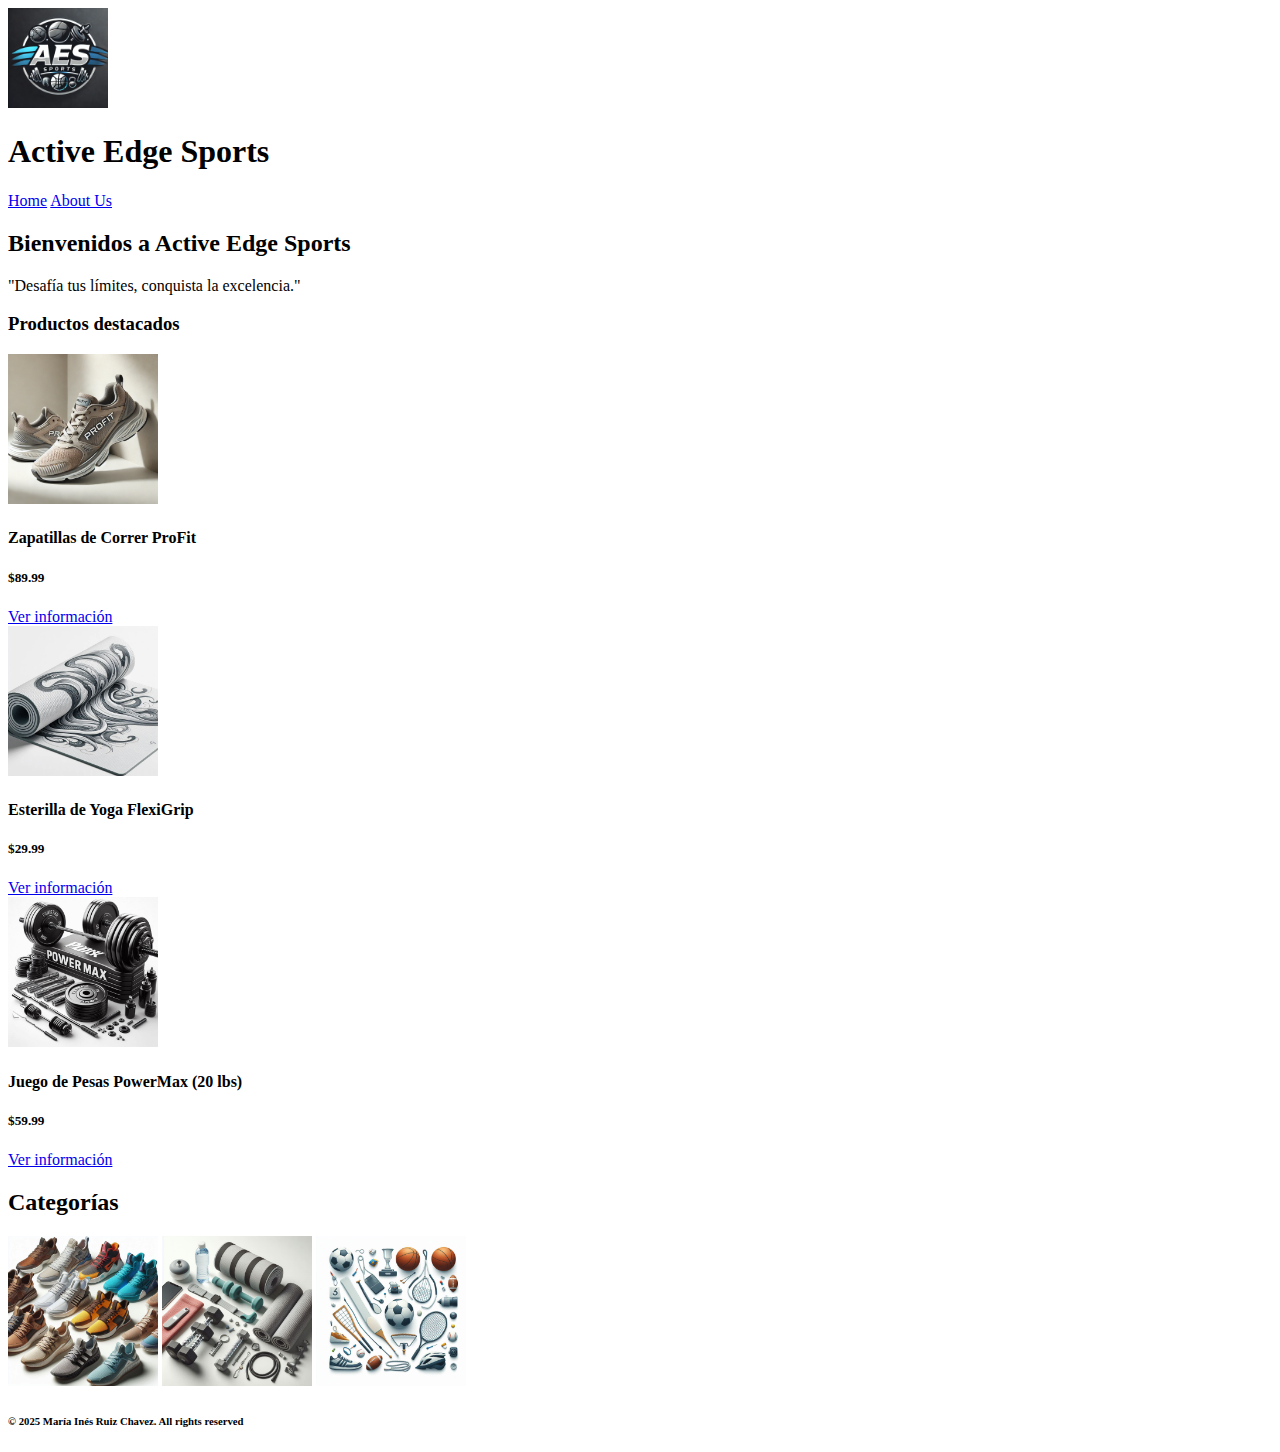
==== index.html @ d10d5a5c "Esta es mi primera versión" ====
<!DOCTYPE html>
<html lang="en">
<head>
    <meta charset="UTF-8">
    <meta name="viewport" content="width=device-width, initial-scale=1.0">
    <meta name="author" content="María Inés Ruiz Chavez">
    <title>Home</title>
    <link rel="shortcut icon" href="./assets/images/logo1.png" type="image/x-icon">
</head>
<body>
    <header>
        <section>
            <img src="./assets/images/logo1.png" alt="logo" width="100">
            <h1> Active Edge Sports</h1> 
        </section>
        <nav>
            <a href="#">Home</a>
            <a href="./assets/pages/about.html">About Us</a>  
        </nav>
    </header>
    <main>
        <section>
            <h2>Bienvenidos a Active Edge Sports</h2>
            <p>"Desafía tus límites, conquista la excelencia." </p> 
        </section>
        <section>
           <h3>Productos destacados</h3>
           <article>
            <img src="./assets/images/zapatilla.webp" alt="Zapatilla de correr" width="150" height="150">
            <h4>Zapatillas de Correr ProFit</h4>
            <h5>$89.99</h5>
            <a href="#">Ver información</a>
           </article>
           <article>
            <img src="./assets/images/yoga.png" alt="Esterilla de yoga" width="150" height="150">
            <h4>Esterilla de Yoga FlexiGrip</h4>
            <h5>$29.99</h5>
            <a href="#">Ver información</a> 
           </article>
           <article>
            <img src="./assets/images/juego de pesa.png" alt="Juego de Pesas" width="150" height="150">
            <h4>Juego de Pesas PowerMax (20 lbs)</h4>
            <h5>$59.99</h5>
            <a href="#">Ver información</a>
           </article>
        </section>
        <section>
            <h2>Categorías</h2>
            <img src="./assets/images/calzados.png" alt="Calzado" width="150" height="150">
            <img src="./assets/images/equipo de fitness1.png" alt="Equipo de Fitness" width="150" height="150">
            <img src="./assets/images/deporte al aire libre.png" alt="Deporte al Aire Libre" width="150" height="150">
        </section>
    </main>
    <footer>
<h6>&copy; 2025 María Inés Ruiz Chavez. All rights reserved</h6>
    </footer>
</body>
</html>
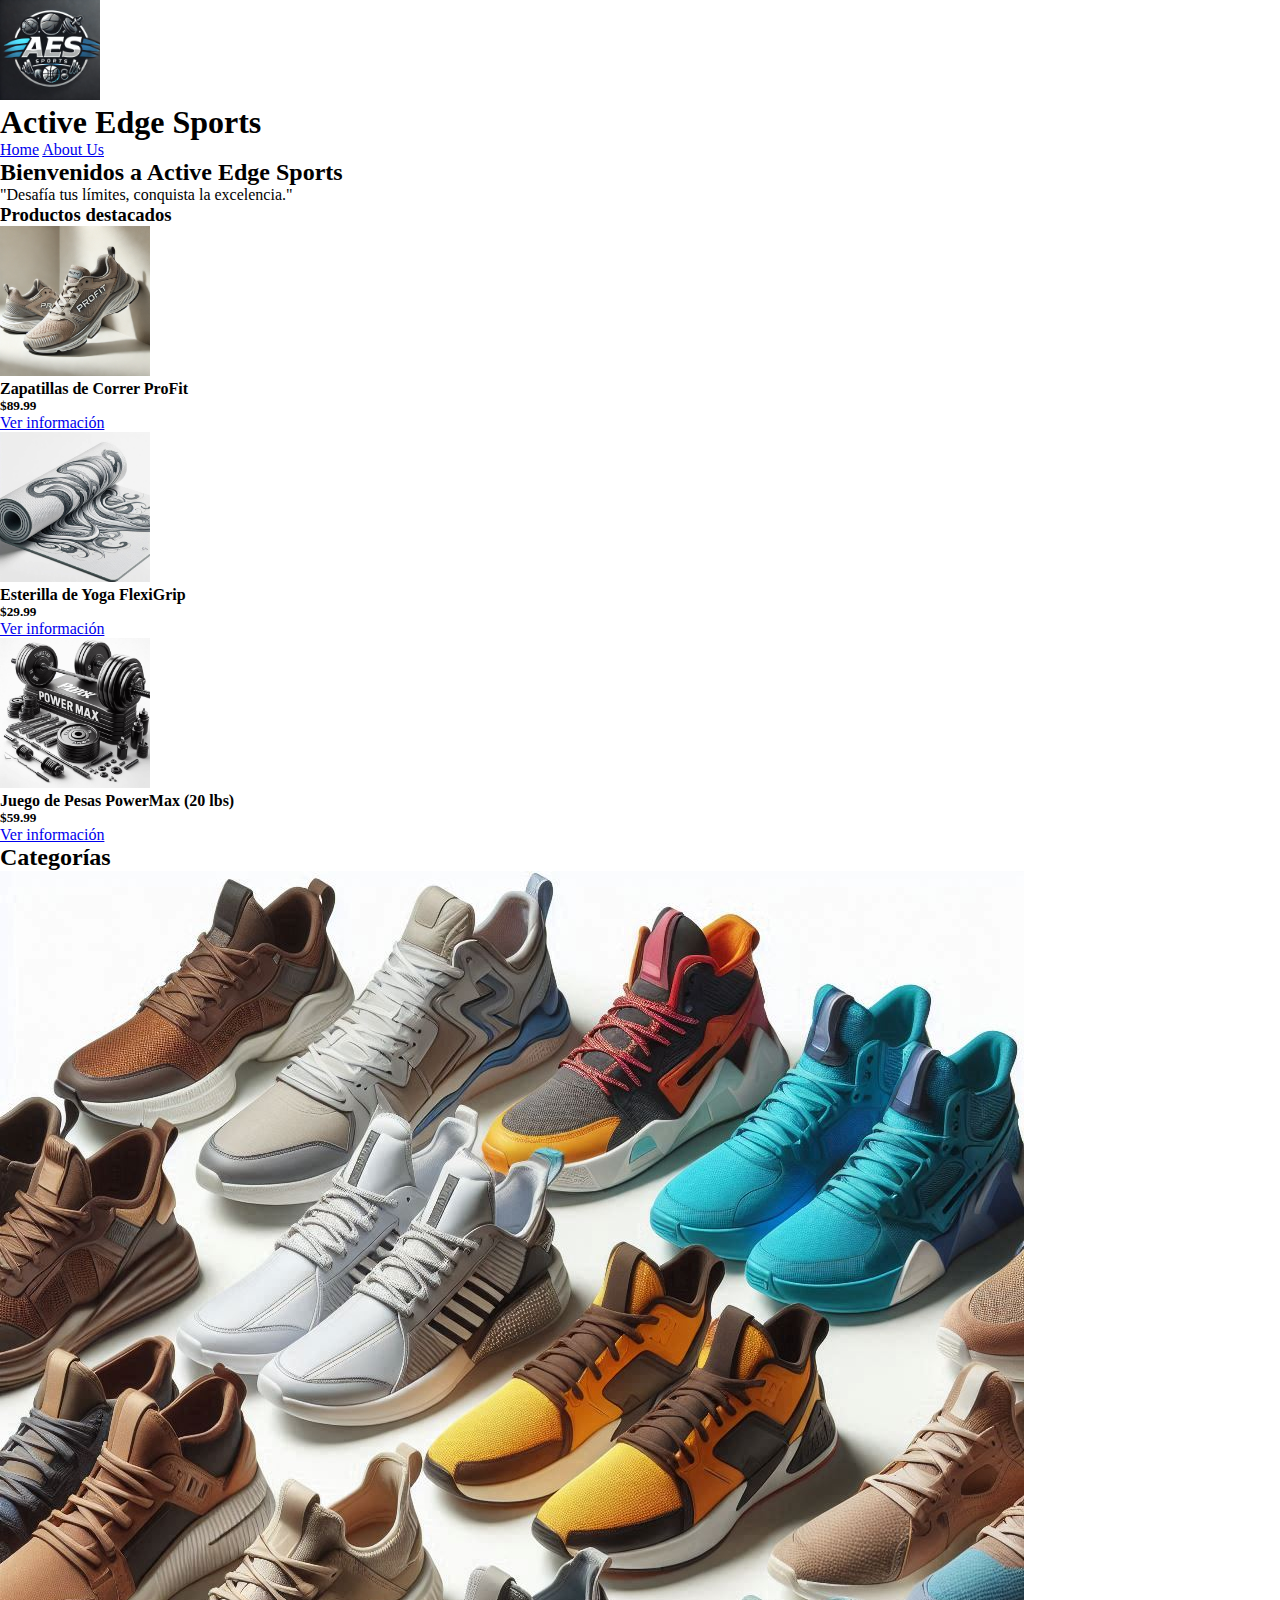
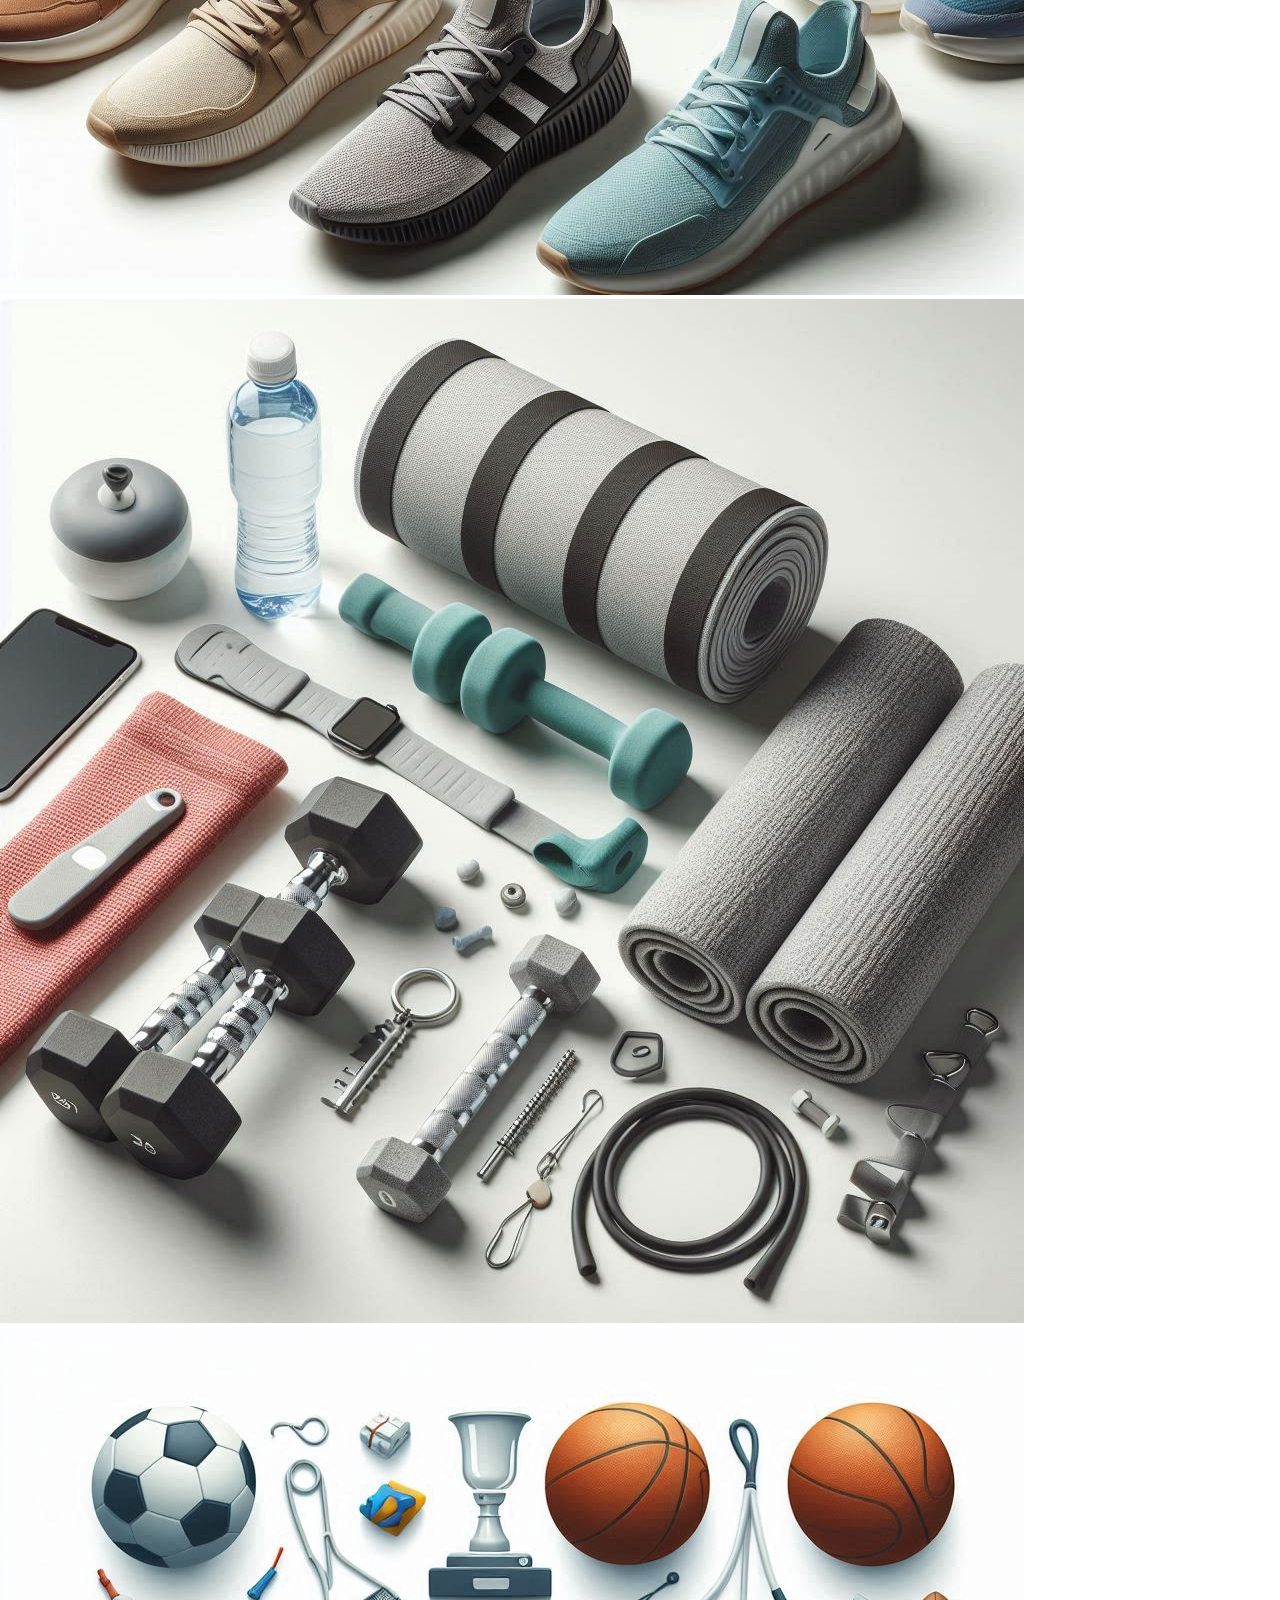
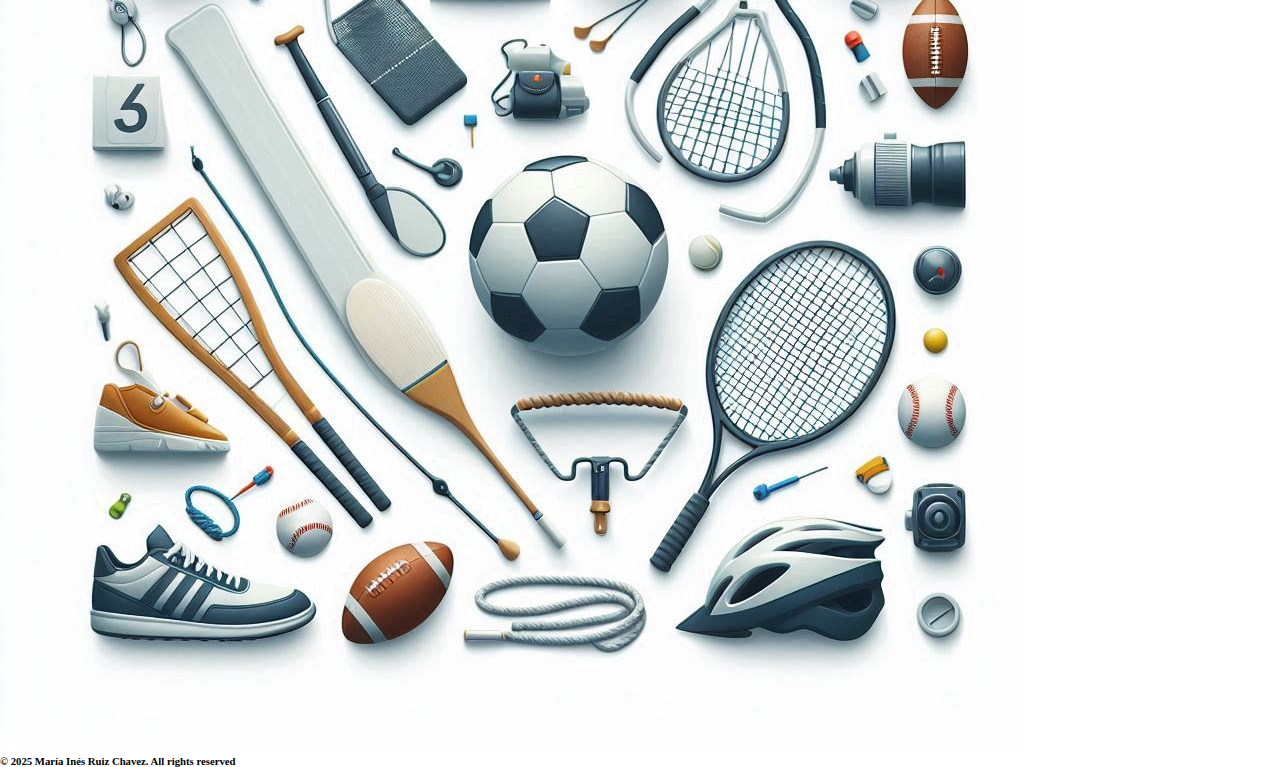
==== commit b7327354: "segundo print" ====
--- a/index.html
+++ b/index.html
@@ -6,6 +6,9 @@
     <meta name="author" content="María Inés Ruiz Chavez">
     <title>Home</title>
     <link rel="shortcut icon" href="./assets/images/logo1.png" type="image/x-icon">
+    <link rel="stylesheet" href="./assets/style/style.css">
+    
+   
 </head>
 <body>
     <header>
@@ -19,36 +22,36 @@
         </nav>
     </header>
     <main>
-        <section>
+        <section id="bienvenida">
             <h2>Bienvenidos a Active Edge Sports</h2>
             <p>"Desafía tus límites, conquista la excelencia." </p> 
         </section>
-        <section>
+        <section class="destacados">
            <h3>Productos destacados</h3>
-           <article>
+           <article class="productos-destacados">
             <img src="./assets/images/zapatilla.webp" alt="Zapatilla de correr" width="150" height="150">
             <h4>Zapatillas de Correr ProFit</h4>
             <h5>$89.99</h5>
             <a href="#">Ver información</a>
            </article>
-           <article>
+           <article class="productos-destacados">
             <img src="./assets/images/yoga.png" alt="Esterilla de yoga" width="150" height="150">
             <h4>Esterilla de Yoga FlexiGrip</h4>
             <h5>$29.99</h5>
             <a href="#">Ver información</a> 
            </article>
-           <article>
-            <img src="./assets/images/juego de pesa.png" alt="Juego de Pesas" width="150" height="150">
+           <article class="productos-destacados">
+            <img src="./assets/images/juegodepesa.png" alt="Juego de Pesas" width="150" height="150">
             <h4>Juego de Pesas PowerMax (20 lbs)</h4>
             <h5>$59.99</h5>
             <a href="#">Ver información</a>
            </article>
         </section>
-        <section>
+        <section class="destacados">
             <h2>Categorías</h2>
-            <img src="./assets/images/calzados.png" alt="Calzado" width="150" height="150">
-            <img src="./assets/images/equipo de fitness1.png" alt="Equipo de Fitness" width="150" height="150">
-            <img src="./assets/images/deporte al aire libre.png" alt="Deporte al Aire Libre" width="150" height="150">
+            <img src="./assets/images/calzados.png" alt="Calzado" class="imagen-categorias">
+            <img src="./assets/images/equipodefitness1.png" alt="Equipo de Fitness" class="imagen-categorias">
+            <img src="./assets/images/deportealairelibre.png" alt="Deporte al Aire Libre" class="imagen-categorias">
         </section>
     </main>
     <footer>
--- a/assets/style/style.css
+++ b/assets/style/style.css
@@ -0,0 +1,5 @@
+*{
+    margin: 0;
+    padding: 0;
+    box-sizing: border-box;
+}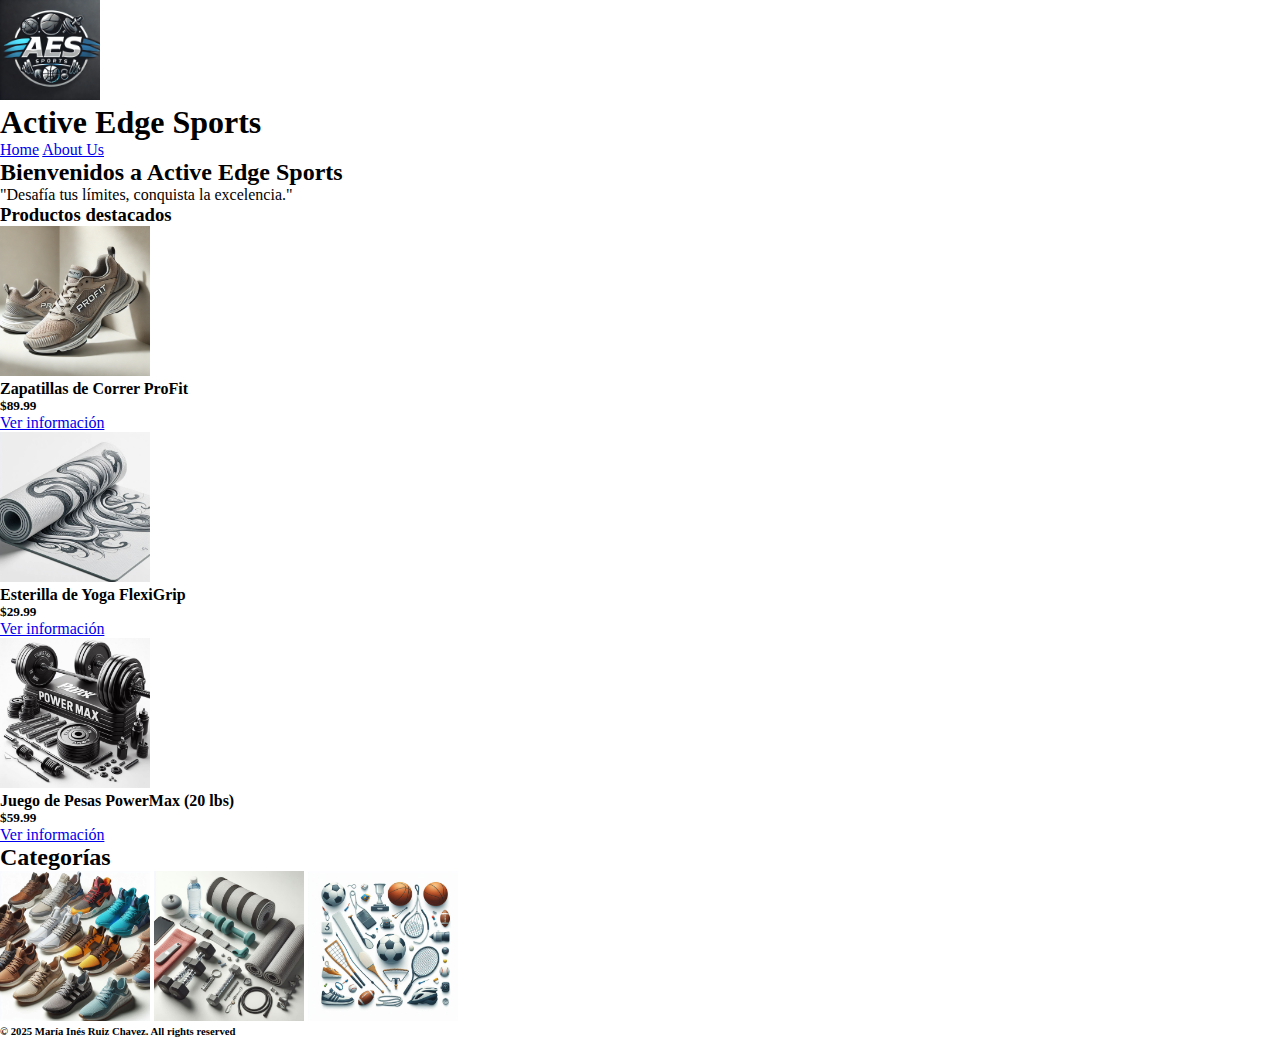
==== commit 744e76fb: "Merge branch 'main' of https://github.com/ruiz3maria/mi_proyecto" ====
--- a/index.html
+++ b/index.html
@@ -49,9 +49,9 @@
         </section>
         <section class="destacados">
             <h2>Categorías</h2>
-            <img src="./assets/images/calzados.png" alt="Calzado" class="imagen-categorias">
-            <img src="./assets/images/equipodefitness1.png" alt="Equipo de Fitness" class="imagen-categorias">
-            <img src="./assets/images/deportealairelibre.png" alt="Deporte al Aire Libre" class="imagen-categorias">
+            <img src="./assets/images/calzados.png" alt="Calzado" width="150" height="150">
+            <img src="./assets/images/equipodefitness1.png" alt="Equipo de Fitness" width="150" height="150">
+            <img src="./assets/images/deportealairelibre.png" alt="Deporte al Aire Libre" width="150" height="150">
         </section>
     </main>
     <footer>
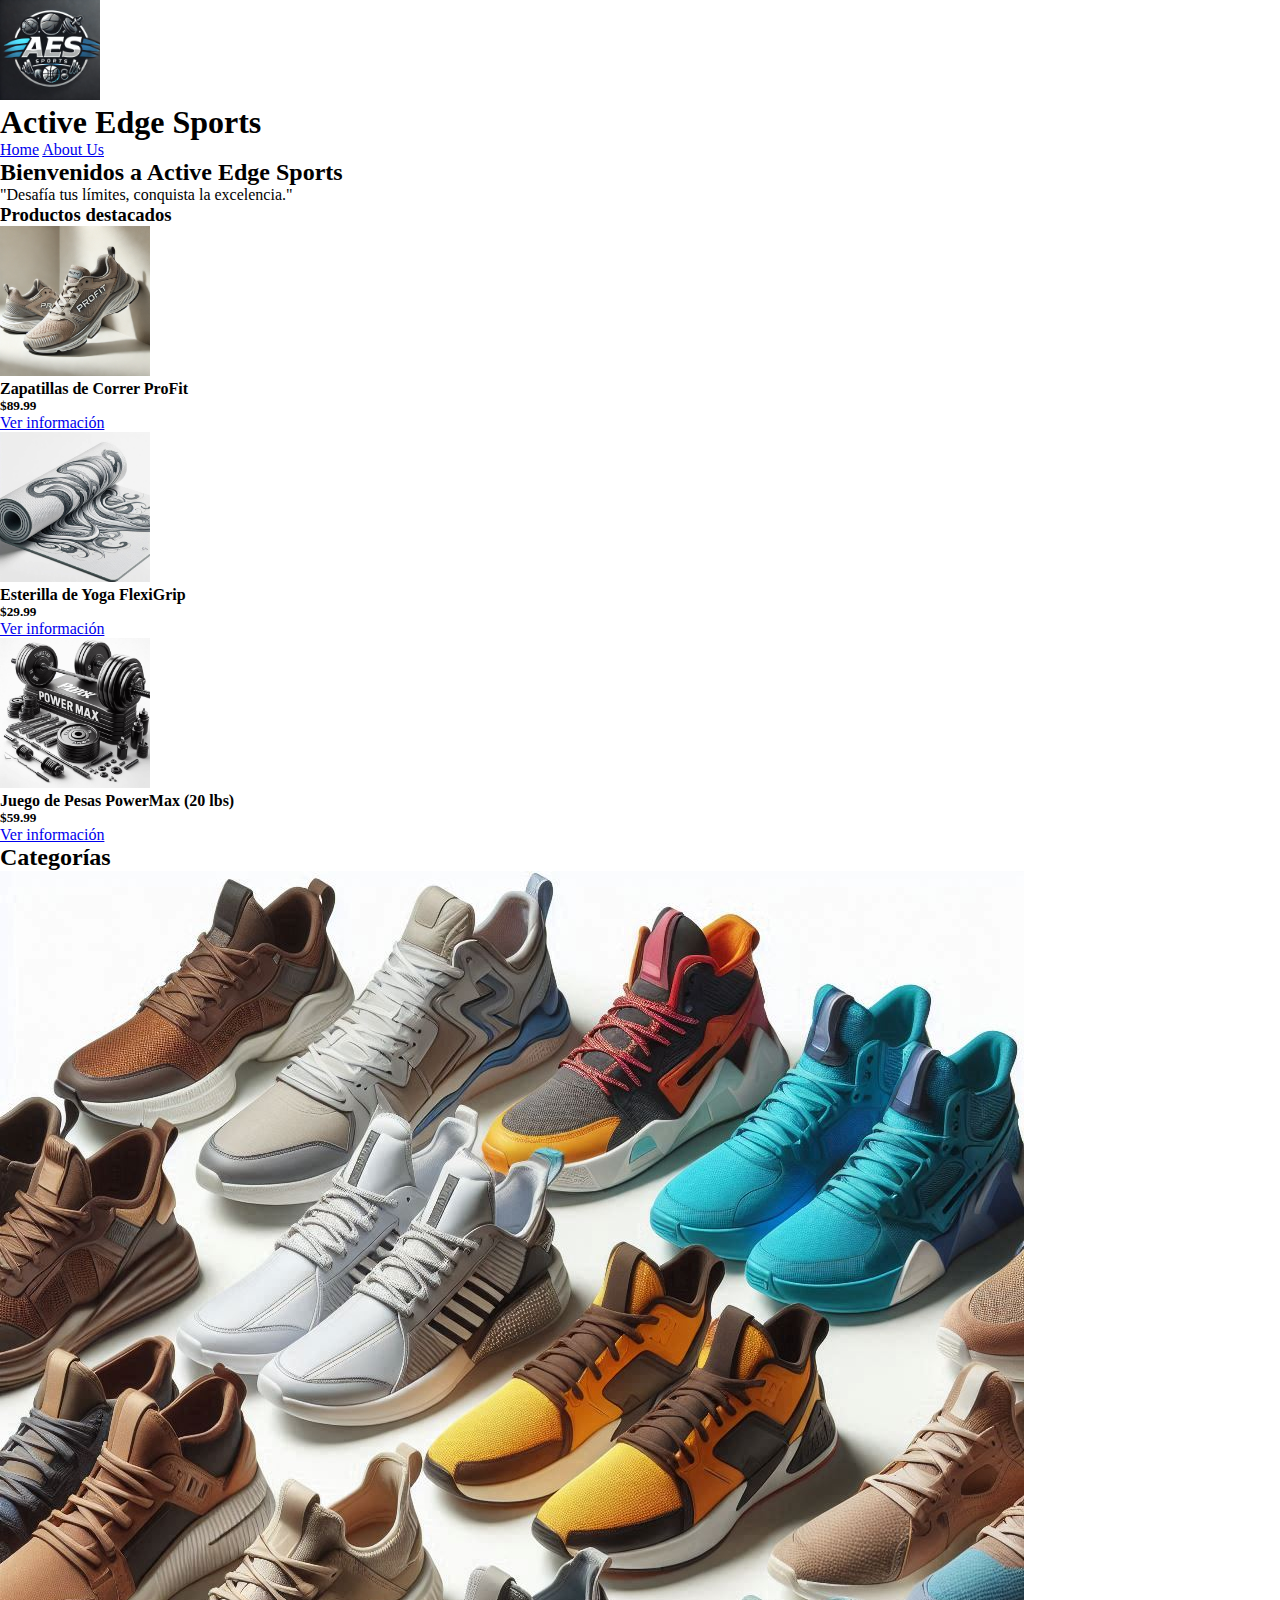
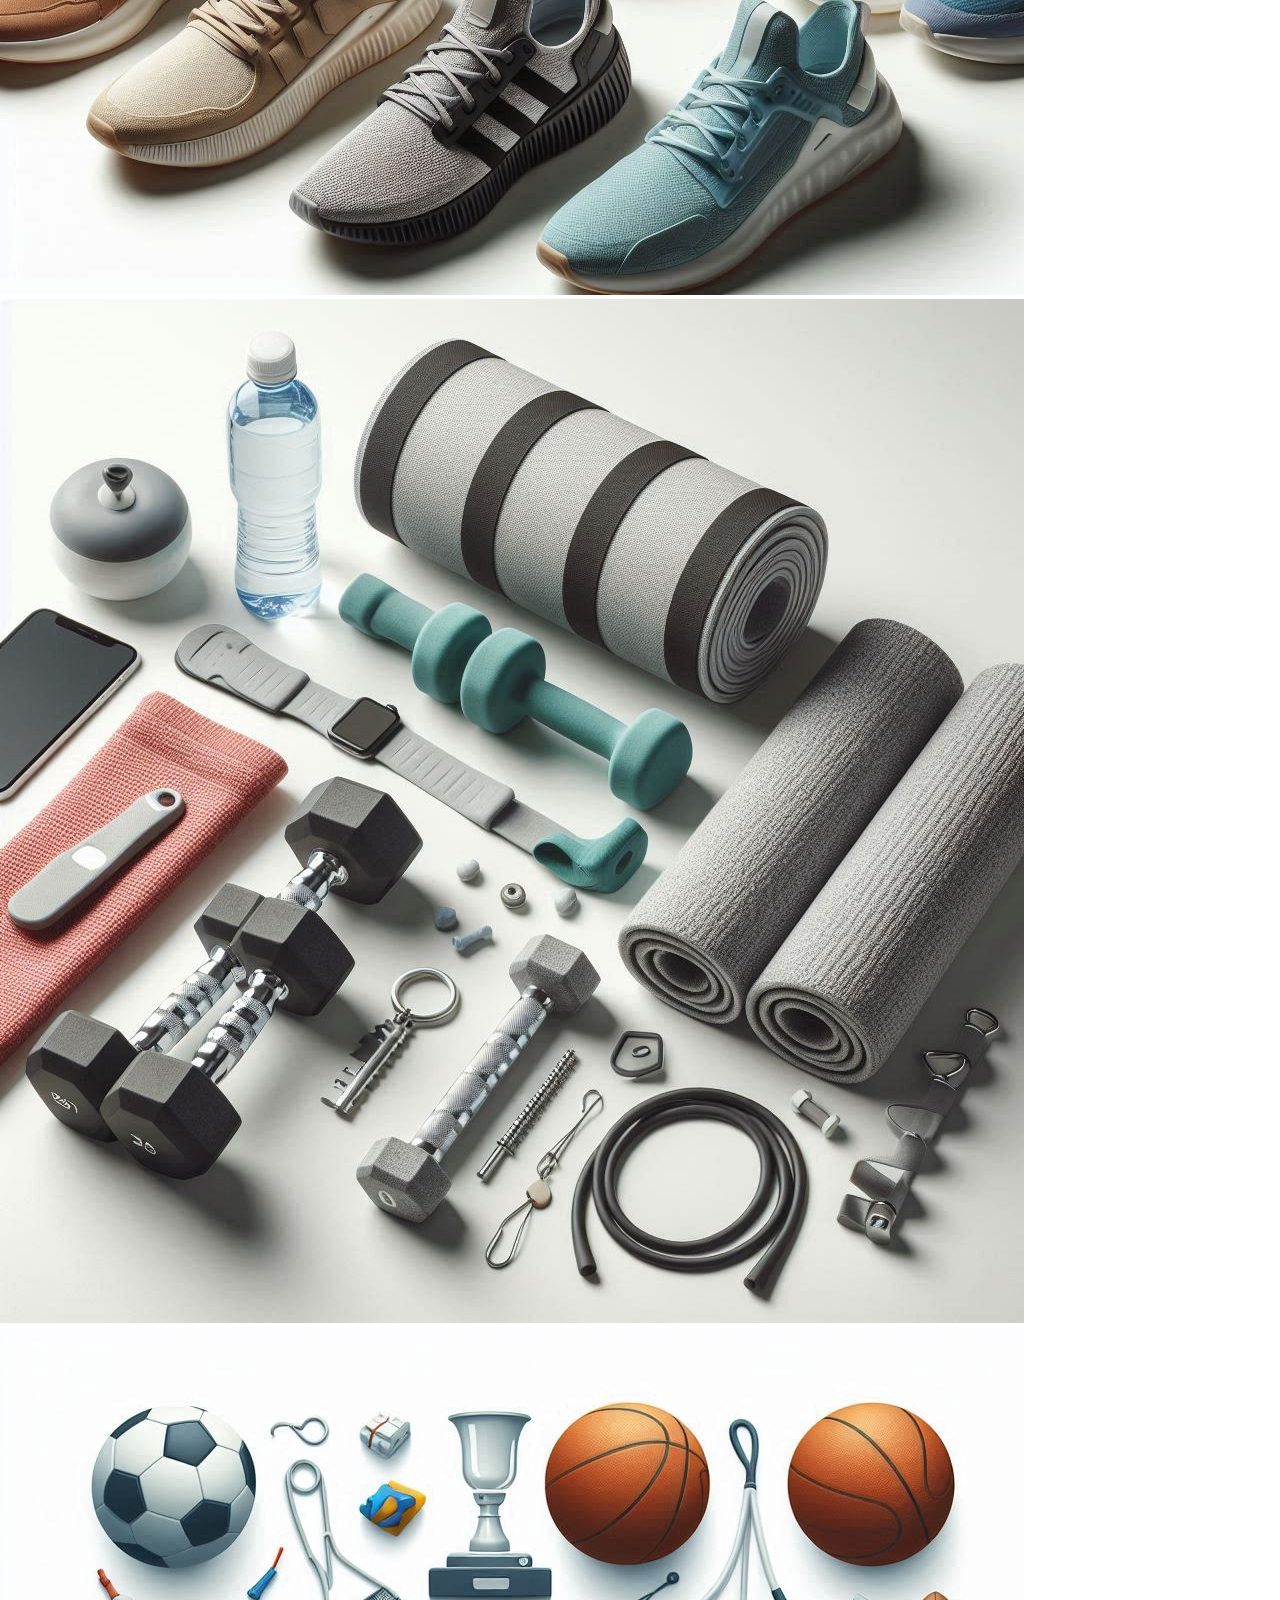
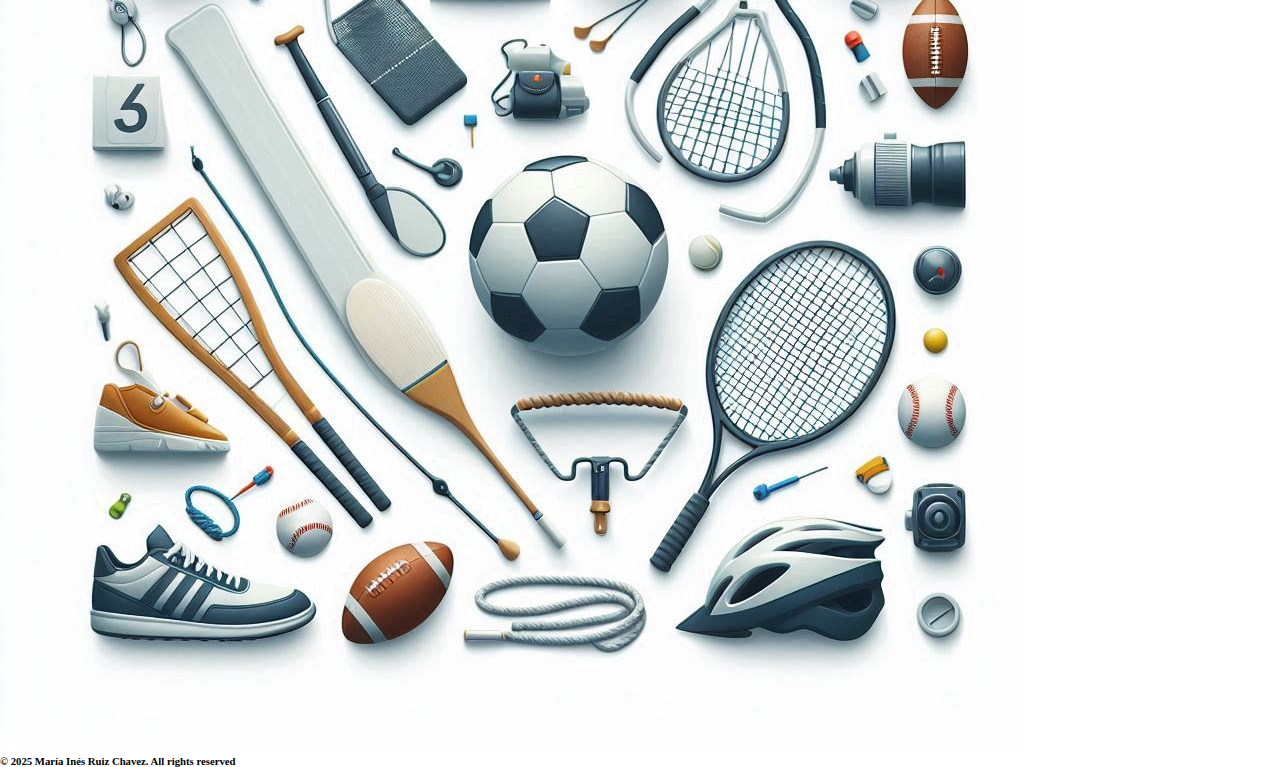
==== commit e14d64a1: "modificacion de estilo en imagen" ====
--- a/index.html
+++ b/index.html
@@ -49,9 +49,9 @@
         </section>
         <section class="destacados">
             <h2>Categorías</h2>
-            <img src="./assets/images/calzados.png" alt="Calzado" width="150" height="150">
-            <img src="./assets/images/equipodefitness1.png" alt="Equipo de Fitness" width="150" height="150">
-            <img src="./assets/images/deportealairelibre.png" alt="Deporte al Aire Libre" width="150" height="150">
+            <img src="./assets/images/calzados.png" alt="Calzado" class="imagen-categorias">
+            <img src="./assets/images/equipodefitness1.png" alt="Equipo de Fitness" class="imagen-categorias">
+            <img src="./assets/images/deportealairelibre.png" alt="Deporte al Aire Libre" class="imagen-categorias">
         </section>
     </main>
     <footer>
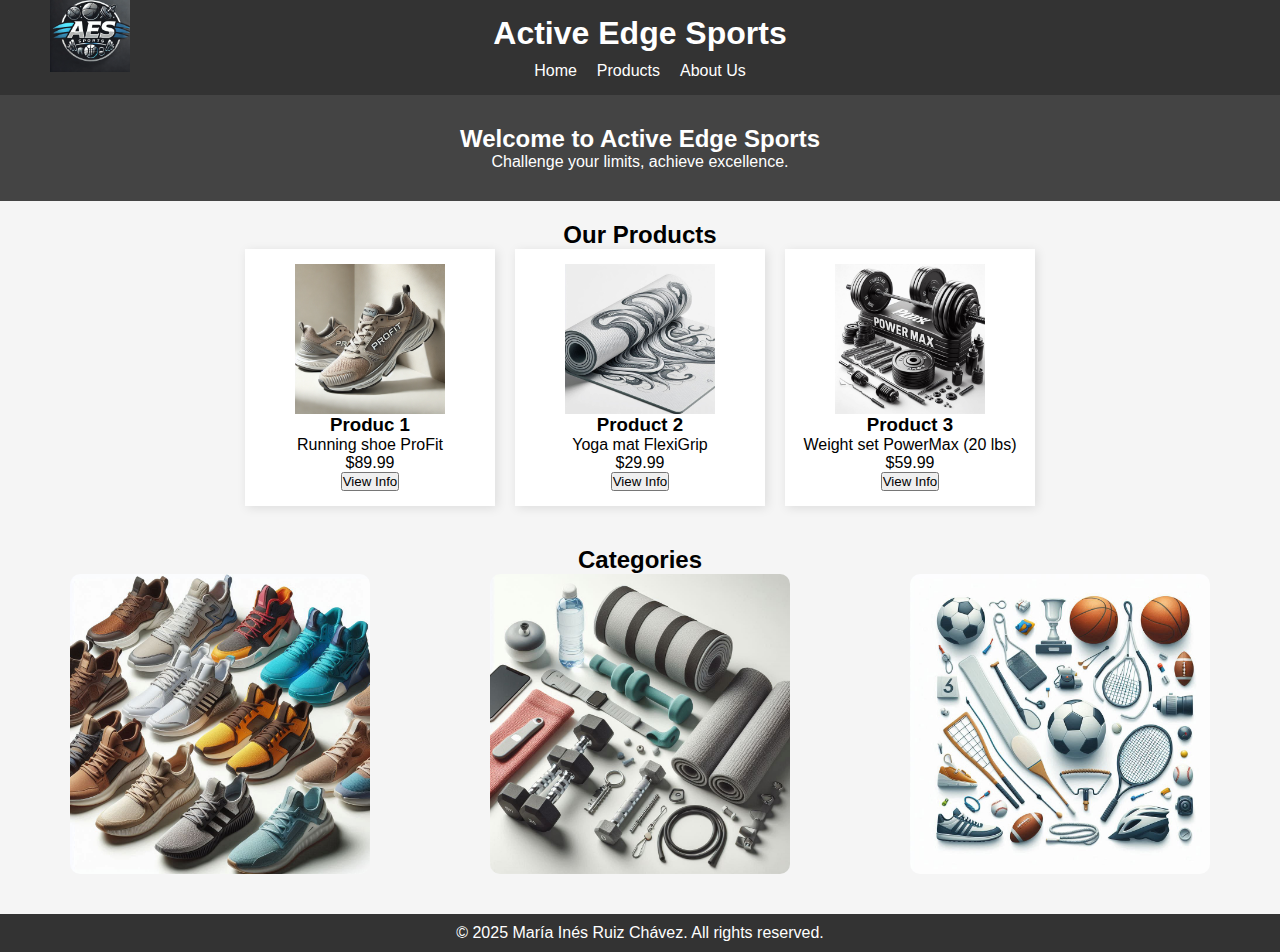
==== commit 307e040e: "se modifico las 3 paginas" ====
--- a/index.html
+++ b/index.html
@@ -3,59 +3,74 @@
 <head>
     <meta charset="UTF-8">
     <meta name="viewport" content="width=device-width, initial-scale=1.0">
-    <meta name="author" content="María Inés Ruiz Chavez">
-    <title>Home</title>
-    <link rel="shortcut icon" href="./assets/images/logo1.png" type="image/x-icon">
+    <title>Active Edge Sports</title>
     <link rel="stylesheet" href="./assets/style/style.css">
-    
-   
 </head>
 <body>
     <header>
-        <section>
-            <img src="./assets/images/logo1.png" alt="logo" width="100">
-            <h1> Active Edge Sports</h1> 
-        </section>
+        <div class="header-top">
+            <div class="logo">
+                <img src="./assets/images/logo1.png" alt="Sports Store Logo">
+            </div>
+            <h1>Active Edge Sports</h1>
+        </div>
         <nav>
-            <a href="#">Home</a>
-            <a href="./assets/pages/about.html">About Us</a>  
+            <ul>
+                <li><a href="#">Home</a></li>
+                <li><a href="./assets/pages/product.html">Products</a></li>
+                <li><a href="./assets/pages/about.html">About Us</a></li>
+            </ul>
         </nav>
     </header>
+    <section class="Welcome">
+        <h2>Welcome to Active Edge Sports</h2>
+        <p>Challenge your limits, achieve excellence.</p>
+    </section>
     <main>
-        <section id="bienvenida">
-            <h2>Bienvenidos a Active Edge Sports</h2>
-            <p>"Desafía tus límites, conquista la excelencia." </p> 
+        <section class="products">
+            <h2>Our Products</h2>
+            <div class="product-container">
+                <article class="product">
+                    <div class="product-image">
+                        <img src="./assets/images/zapatilla.webp" alt="Zapatillas de Correr ProFit">
+                    </div>
+                    <h3>Produc 1</h3>
+                    <p>Running shoe ProFit</p>
+                    <p class="price">$89.99</p>
+                    <button>View Info</button>
+                </article>
+                <article class="product">
+                    <div class="product-image">
+                        <img src="./assets/images/yoga.png" alt="Esterilla de Yoga FlexiGrip">
+                    </div>
+                    <h3>Product 2</h3>
+                    <p>Yoga mat FlexiGrip</p>
+                    <p class="price">$29.99</p>
+                    <button>View Info</button>
+                </article>
+                <article class="product">
+                    <div class="product-image">
+                        <img src="./assets/images/juegodepesa.png" alt="Juego de Pesas PowerMax (20 lbs)">
+                    </div>
+                    <h3>Product 3</h3>
+                    <p>Weight set PowerMax (20 lbs)</p>
+                    <p class="price">$59.99</p>
+                    <button>View Info</button>
+                </article>
+            </div>
         </section>
-        <section class="destacados">
-           <h3>Productos destacados</h3>
-           <article class="productos-destacados">
-            <img src="./assets/images/zapatilla.webp" alt="Zapatilla de correr" width="150" height="150">
-            <h4>Zapatillas de Correr ProFit</h4>
-            <h5>$89.99</h5>
-            <a href="#">Ver información</a>
-           </article>
-           <article class="productos-destacados">
-            <img src="./assets/images/yoga.png" alt="Esterilla de yoga" width="150" height="150">
-            <h4>Esterilla de Yoga FlexiGrip</h4>
-            <h5>$29.99</h5>
-            <a href="#">Ver información</a> 
-           </article>
-           <article class="productos-destacados">
-            <img src="./assets/images/juegodepesa.png" alt="Juego de Pesas" width="150" height="150">
-            <h4>Juego de Pesas PowerMax (20 lbs)</h4>
-            <h5>$59.99</h5>
-            <a href="#">Ver información</a>
-           </article>
-        </section>
-        <section class="destacados">
-            <h2>Categorías</h2>
-            <img src="./assets/images/calzados.png" alt="Calzado" class="imagen-categorias">
-            <img src="./assets/images/equipodefitness1.png" alt="Equipo de Fitness" class="imagen-categorias">
-            <img src="./assets/images/deportealairelibre.png" alt="Deporte al Aire Libre" class="imagen-categorias">
+        <section class="categories">
+            <h2>Categories</h2>
+            <div class="category-container">
+                <img src="./assets/images/calzados.png" alt="Categoría Calzado" class="category-img">
+                <img src="./assets/images/equipodefitness1.png" alt="Categoría Deportes fitness" class="category-img">
+                <img src="./assets/images/deportealairelibre.png" alt="Categoría Deportes al aire libre" class="category-img">
+            </div>
         </section>
     </main>
     <footer>
-<h6>&copy; 2025 María Inés Ruiz Chavez. All rights reserved</h6>
+        <p>&copy; 2025 María Inés Ruiz Chávez. All rights reserved.</p>
     </footer>
 </body>
-</html>                                          +</html>
+                                                                                                                                                                                                        
--- a/assets/style/style.css
+++ b/assets/style/style.css
@@ -1,5 +1,100 @@
-*{
+* {
     margin: 0;
     padding: 0;
     box-sizing: border-box;
-}+}
+body {
+    font-family: Arial, sans-serif;
+    background-color: #f5f5f5;
+    text-align: center;
+}
+/* Header */
+header {
+    background-color: #333;
+    color: white;
+    padding: 15px 30px;
+}
+/*  título y logo */
+.header-top {
+    display: flex;
+    align-items: center;
+    justify-content: center;
+    position: relative;
+}
+/* Logo alineado a la izquierda */
+.logo {
+    position: absolute;
+    left: 20px;
+}
+.logo img {
+    height: 80px;
+    width: auto;
+}
+/* link de nav debajo del título */
+nav {
+    margin-top: 10px;
+}
+nav ul {
+    list-style: none;
+    display: flex;
+    justify-content: center;
+    gap: 20px;
+}
+nav ul li a {
+    color: white;
+    text-decoration: none;
+}
+/* Seccción de bienvenida */
+.Welcome {
+    background-color: #444;
+    color: white;
+    padding: 30px;
+}
+/* Productos */
+.products {
+    padding: 20px;
+}
+.product-container {
+    display: flex;
+    justify-content: center;
+    gap: 20px;
+}
+.product {
+    background: white;
+    padding: 15px;
+    text-align: center;
+    width: 250px;
+    box-shadow: 2px 2px 10px rgba(0, 0, 0, 0.1);
+}
+.product-image img {
+    width: 100%;
+    height: auto;
+    max-width: 150px;
+    display: block;
+    margin: 0 auto;
+}
+/* Categorías */
+.categories {
+    padding: 20px;
+}
+.category-container {
+    display: flex;
+    justify-content: center;
+    gap: 20px;
+}
+.category-img {
+    width: 100%;
+    max-width: 300px;
+    height: auto;
+    display: block;
+    margin: 0 auto;
+    border-radius: 10px;
+}
+/* Footer */
+footer {
+    text-align: center;
+    padding: 10px;
+    background: #333;
+    color: white;
+    margin-top: 20px;
+}
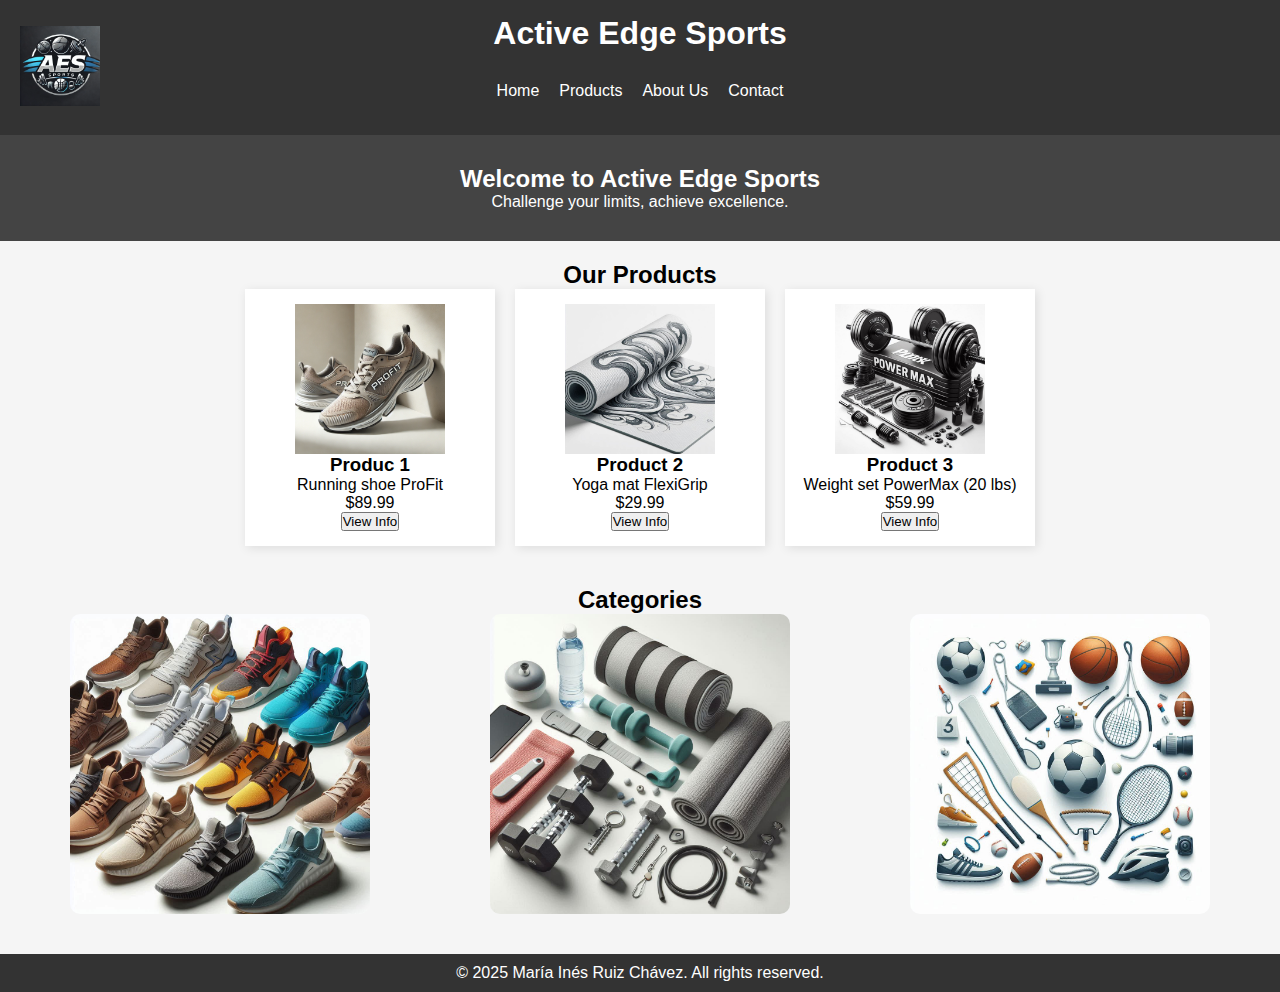
==== commit 51354eb6: "se agrego pagina de contacto y se modifico los header de todas las paginas" ====
--- a/index.html
+++ b/index.html
@@ -19,6 +19,7 @@
                 <li><a href="#">Home</a></li>
                 <li><a href="./assets/pages/product.html">Products</a></li>
                 <li><a href="./assets/pages/about.html">About Us</a></li>
+                <li><a href="./assets/pages/contact.html">Contact</a></li>
             </ul>
         </nav>
     </header>
--- a/assets/style/style.css
+++ b/assets/style/style.css
@@ -8,23 +8,22 @@
     background-color: #f5f5f5;
     text-align: center;
 }
-/* Header */
+/* Encabezado */
 header {
     background-color: #333;
     color: white;
-    padding: 15px 30px;
+    padding: 15px;
+    display: flex;
+    flex-direction: column; /* se coloca verticalmente */
+    align-items: center;
+    text-align: center;
+    position: relative; /* posiciono el logo */
 }
-/*  título y logo */
-.header-top {
-    display: flex;
-    align-items: center;
-    justify-content: center;
-    position: relative;
-}
-/* Logo alineado a la izquierda */
 .logo {
     position: absolute;
-    left: 20px;
+    left: 20px; /* Coloco el logo a la izquierda */
+    top: 50%;
+    transform: translateY(-50%); /* Centro verticalmente */
 }
 .logo img {
     height: 80px;
@@ -38,12 +37,14 @@
     list-style: none;
     display: flex;
     justify-content: center;
+    padding: 20px;
     gap: 20px;
 }
 nav ul li a {
     color: white;
     text-decoration: none;
 }
+
 /* Seccción de bienvenida */
 .Welcome {
     background-color: #444;
@@ -98,3 +99,54 @@
     color: white;
     margin-top: 20px;
 }
+/* ===================== MEDIA QUERIES ===================== */
+  
+  /* Móviles pequeños (< 480px) */
+  @media screen and (max-width: 479px) {
+    .checkbox-group {
+      flex-direction: column;
+    }
+  
+    .form-buttons {
+      flex-direction: column;
+      gap: 10px;
+    }
+  
+    .logo img {
+      height: 40px;
+    }
+  
+    .site-title {
+      font-size: 1.2rem;
+    }
+  }
+  
+  /* Móviles grandes (480px - 768px) */
+  @media screen and (min-width: 480px) and (max-width: 767px) {
+    .checkbox-group {
+      flex-direction: column;
+    }
+  
+    .form-buttons {
+      flex-direction: column;
+      gap: 10px;
+    }
+  
+    .logo img {
+      height: 45px;
+    }
+  }
+  
+  /* Tablets (768px - 1024px) */
+  @media screen and (min-width: 768px) and (max-width: 1023px) {
+    .checkbox-group {
+      justify-content: space-between;
+    }
+  }
+  
+  /* Computadoras de escritorio (> 1024px) */
+  @media screen and (min-width: 1024px) {
+    .checkbox-group {
+      justify-content: space-between;
+    }
+  }